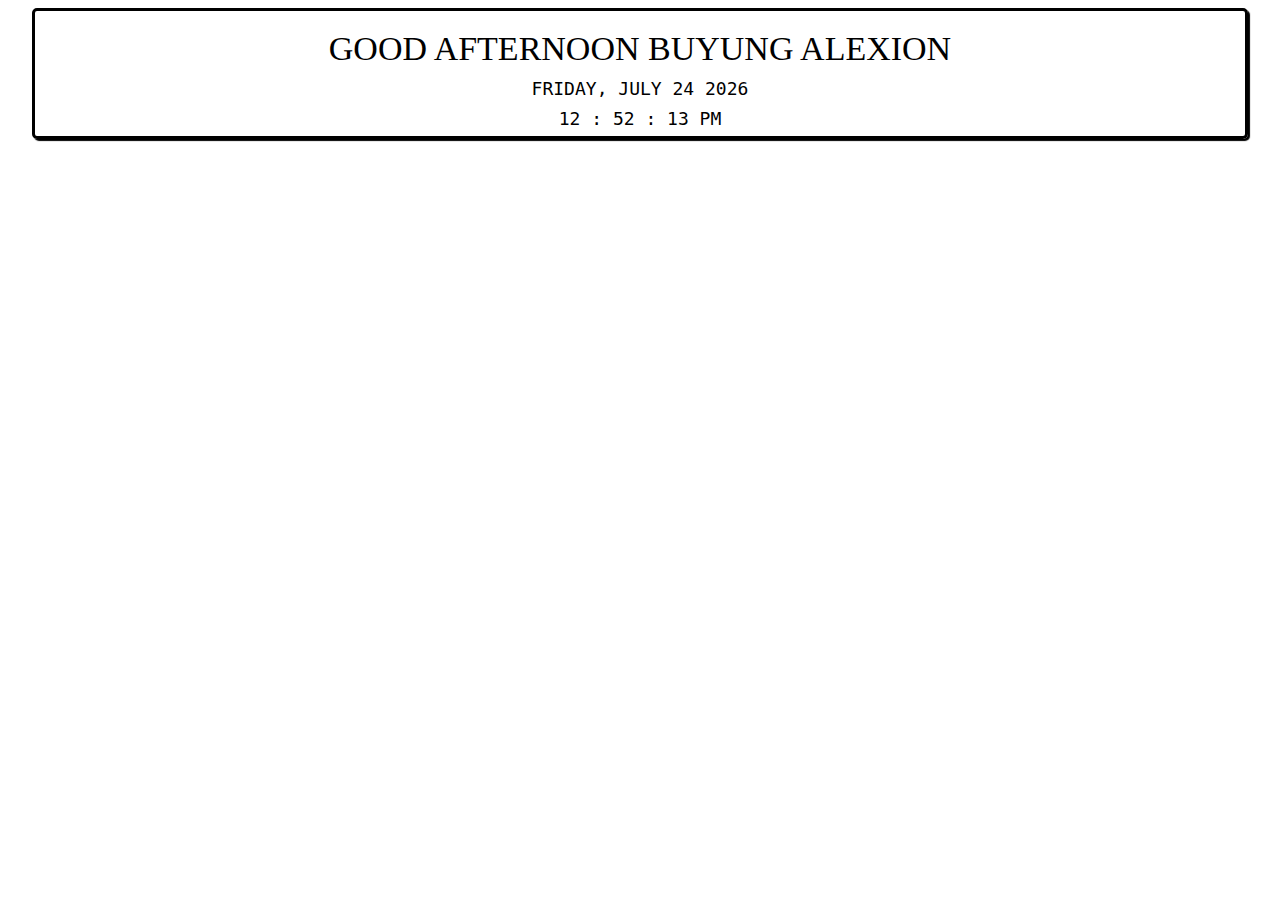
==== notion.html @ 4eef8174 "Create notion.html" ====
<!DOCTYPE html>
<html lang="en">
<head>
    <meta charset="UTF-8">
    <meta name="viewport" content="width=device-width, initial-scale=1.0">
    <title>Greetings</title>

    <style>


        body{
            font-variant-caps: all-petite-caps;


        }

        .widget {
            padding: 5px 5px ;
            color: #000000;
            display: flex;
            justify-content:center;
            align-items:center;
            flex-direction: column;
            max-width: 95%;
            margin: auto;
            border: 3px solid #000000;
            border-radius: 5px;
            box-shadow: 2px 2px 1px 0px #000000;

        }

           
        .greet{
            font-size: 3em;
        }

        .date {
      
            font-family: monospace;
            font-size: 2em;
        }

        .clock {
            font-family: monospace;
            font-size: 2em;
        }

        .time {
            display: inline-block;
            min-width: 20px;
        }

        .colon {
            font-size: 1em;
            display: inline-block;
        }

     




    </style>
</head>
<body>




<div class="container>">
    <div class="widget">

            <div class="greet" id="greet"></div>

                <div class="date" id="date"></div>
                <div class="clock">
                    <div class="time" id="hour"></div>
                    <div class="colon">:</div>
                    <div class="time" id="min"></div>
                    <div class="colon">:</div>
                    <div class="time" id="sec"></div>
                </div>
           

        

    </div>
</div>
        



<script>

function dispalyGreetings(today){
        hrs = today.getHours();
        name="Buyung Alexion"
        if (hrs < 12)
            greet = 'Good Morning  '+name;
        else if (hrs >= 12 && hrs <= 17)
            greet = 'Good Afternoon '+name;
        else if (hrs >= 17 && hrs <= 24)
            greet = 'Good Evening  '+name;
        document.getElementById('greet').innerHTML = greet;

    }

    function dispalyDate(today) {  
       
        const days = ['Sunday', 'Monday', 'Tuesday', 'Wednesday', 'Thursday', 'Friday', 'Saturday'];
        const monthNames = ["January", "February", "March", "April", "May", "June",
  "July", "August", "September", "October", "November", "December"
];

        var dayName = days[today.getDay()];
        var monthName = monthNames[today.getMonth()];
        var date = today.getDate();
        var year = today.getFullYear();
        document.getElementById('date').innerHTML =dayName+", "+monthName+" "+date+" "+year;

    }


    function dispalyClock(today) {

        var hour = padZeros(twelveHour(today.getHours()));
        var minutes = padZeros(today.getMinutes());
        var seconds = padZeros(today.getSeconds());
       
        if(today.getHours() >=12){
            seconds+=" pm"
        }
        else{
            seconds+=" am"
        }
       
        document.getElementById('hour').innerHTML = hour;
        document.getElementById('min').innerHTML = minutes;
        document.getElementById('sec').innerHTML = seconds;
    }

    function twelveHour(hour) {
        if (hour > 12) {
            return hour -= 12
        } else if (hour === 0) {
            return hour = 12;
        } else {
            return hour
        }
    }
    function padZeros(num) {
        if (num < 10) {
            num = '0' + num
        };
        return num;
    }

    function dispalyWidget() {
        var today = new Date();
        dispalyGreetings(today);
        dispalyDate(today);
        dispalyClock(today);
        setTimeout(dispalyWidget, 500);
    }

    dispalyWidget()

</script>

</body>
</html>
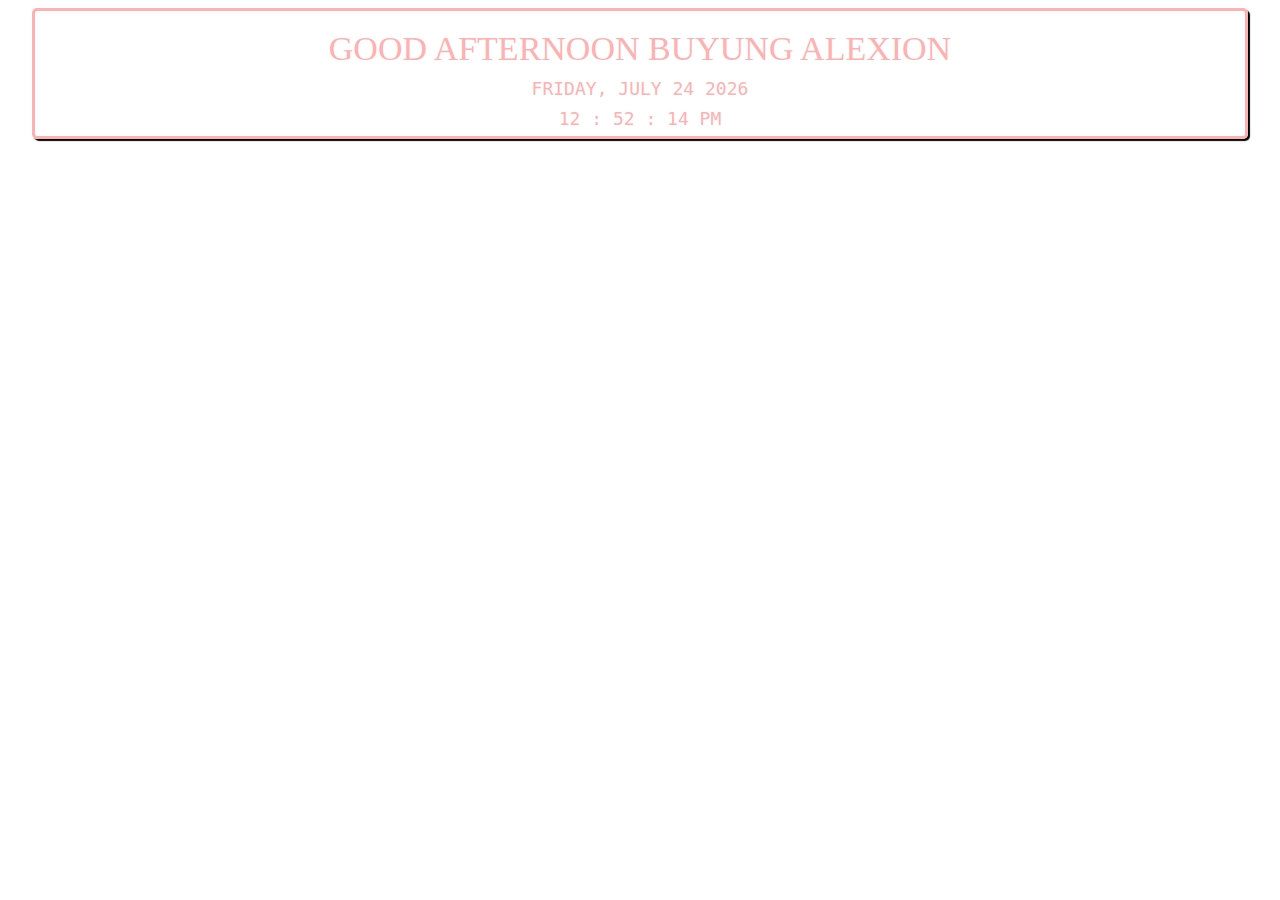
==== commit d3cf5cda: "Update notion.html" ====
--- a/notion.html
+++ b/notion.html
@@ -17,14 +17,14 @@
 
         .widget {
             padding: 5px 5px ;
-            color: #000000;
+            color: #FFB0B0;
             display: flex;
             justify-content:center;
             align-items:center;
             flex-direction: column;
             max-width: 95%;
             margin: auto;
-            border: 3px solid #000000;
+            border: 3px solid #FFB0B0;
             border-radius: 5px;
             box-shadow: 2px 2px 1px 0px #000000;
 
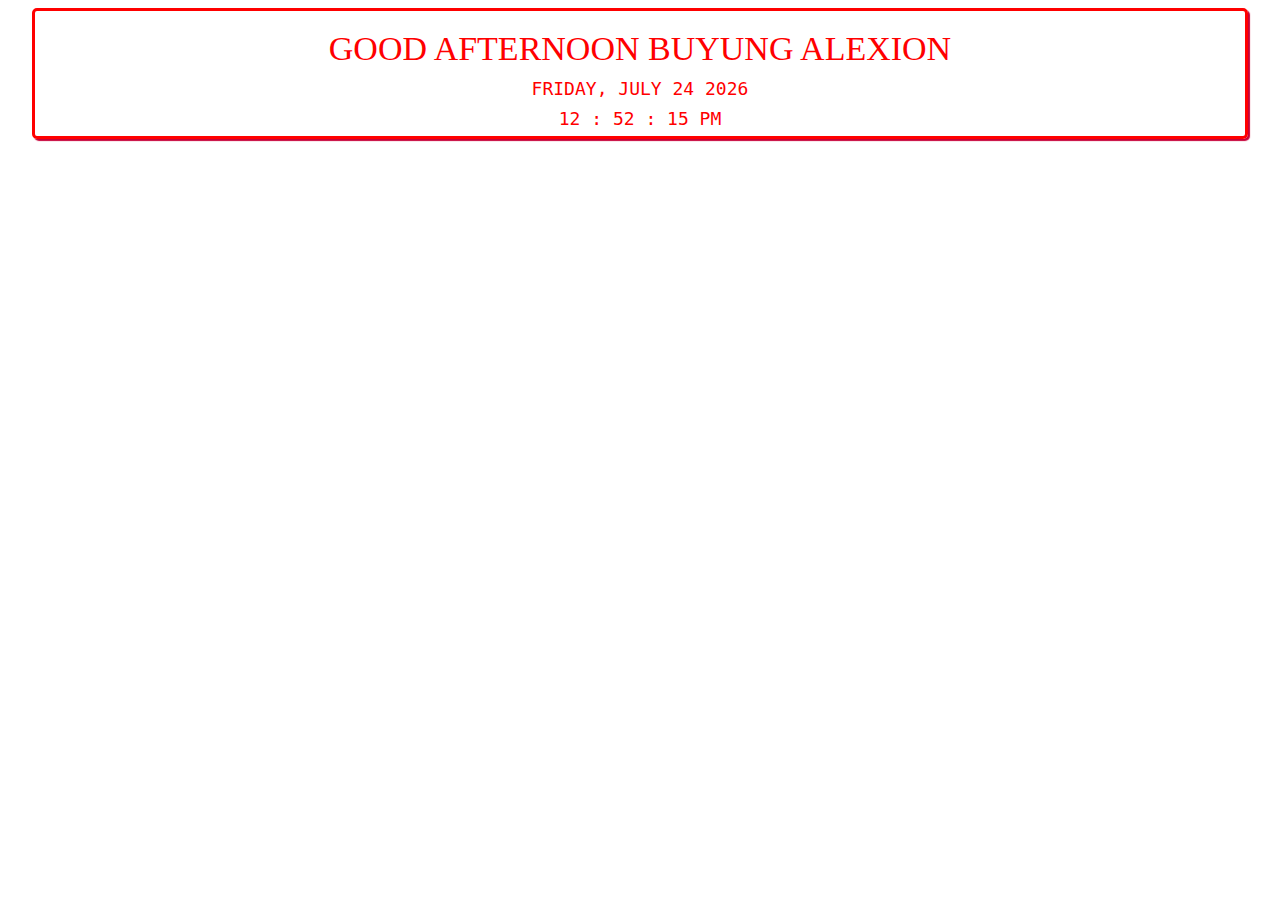
==== commit e4d1db38: "notion.html" ====
--- a/notion.html
+++ b/notion.html
@@ -17,16 +17,16 @@
 
         .widget {
             padding: 5px 5px ;
-            color: #FFB0B0;
+            color: #FF0000;
             display: flex;
             justify-content:center;
             align-items:center;
             flex-direction: column;
             max-width: 95%;
             margin: auto;
-            border: 3px solid #FFB0B0;
+            border: 3px solid #FF0000;
             border-radius: 5px;
-            box-shadow: 2px 2px 1px 0px #000000;
+            box-shadow: 2px 2px 1px 0px #C70039;
 
         }
 
